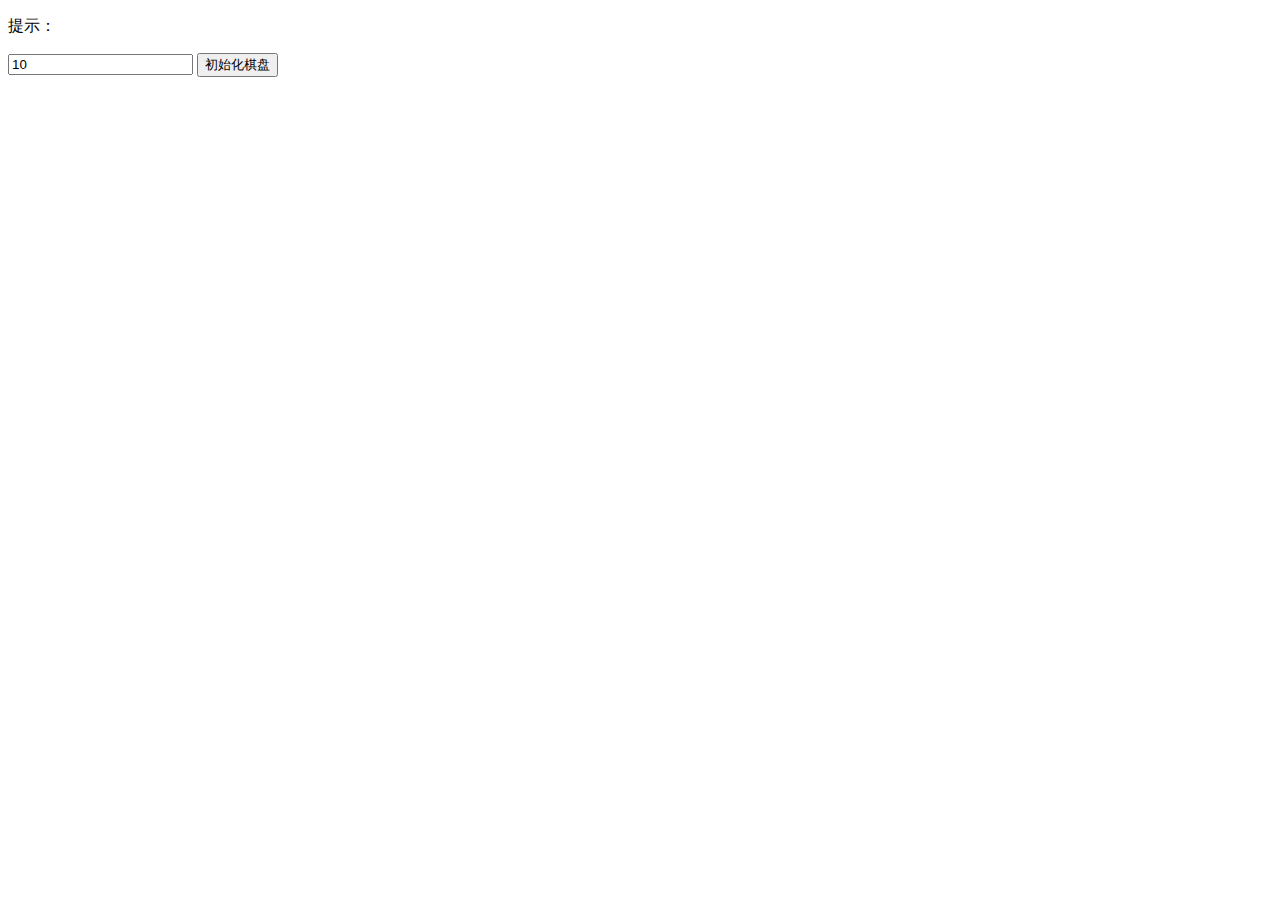
==== wzq.html @ 6e5a5e3d "实现横向竖向五子相连检测" ====
<!DOCTYPE html>
<html>
	<head>
		<meta charset="utf-8" />
		<title>五子棋</title>
		<link rel="stylesheet" href="wzq.css" />
	</head>

	<body>
		<p>提示：<span id="hint"></span></p>
		<p>
			<input
				type="number"
				id="board-size-input"
				placeholder="请输入棋盘尺寸"
				min="5"
			/>
			<button id="btn-create" type="button">初始化棋盘</button>
		</p>
		<table id="board">
			<tbody></tbody>
		</table>
		<script src="wzq.js"></script>
	</body>
</html>
---- wzq.css ----
.cell {
  width: 40px;
  height: 40px;
  border: 3px white solid;
  text-align: center;
  cursor: pointer;
  border-collapse:collapse;
  font-size: xx-large;
  line-height: 40px;
}

table {
  border: 5px solid black;
  border-spacing: 0;
  border-collapse:collapse;
  background-color: rgb(237, 200, 146);
}
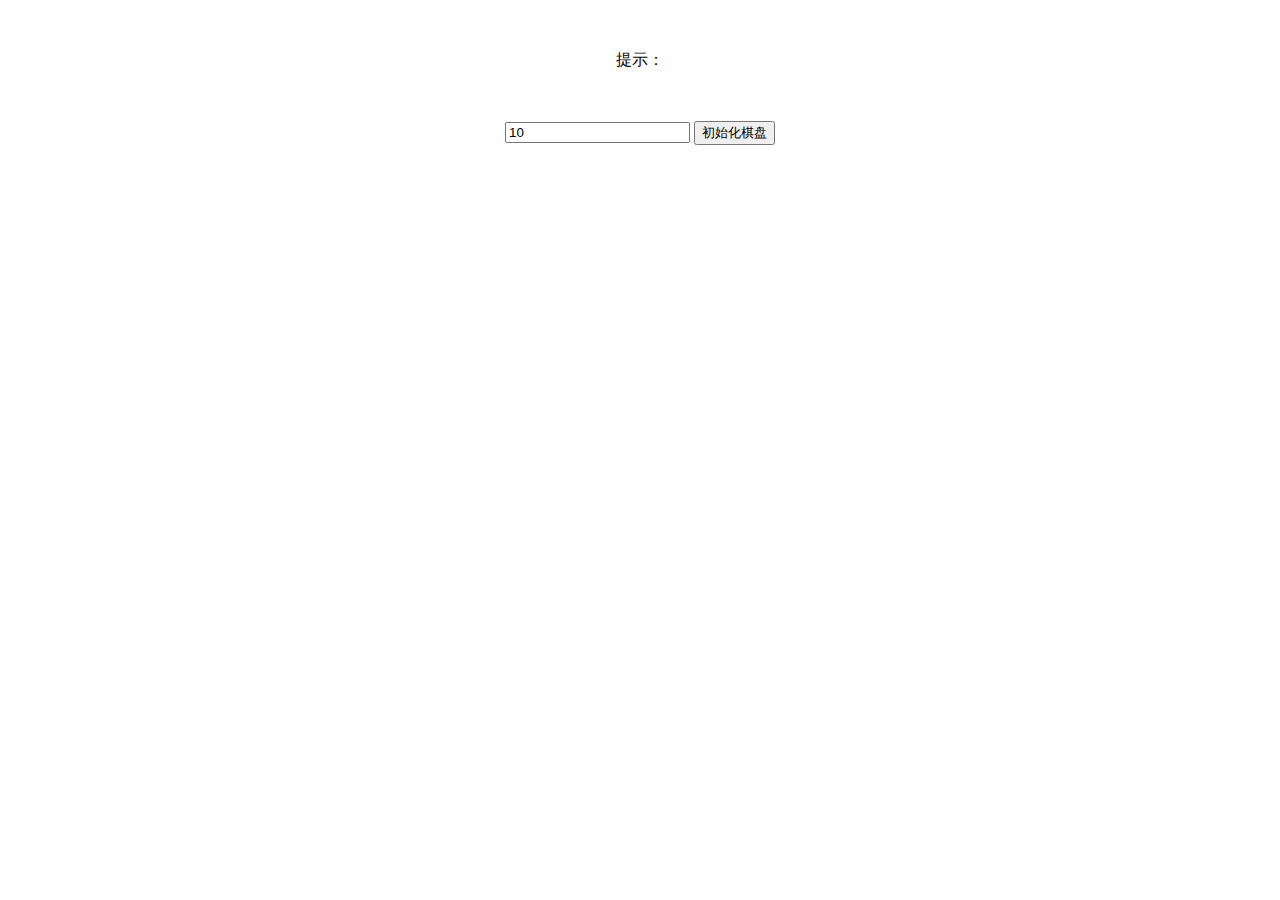
==== commit abad11cc: "first push" ====
--- a/wzq.html
+++ b/wzq.html
@@ -21,5 +21,6 @@
 			<tbody></tbody>
 		</table>
 		<script src="wzq.js"></script>
+		<!-- <script src="wzq-min.js"></script> -->
 	</body>
 </html>
--- a/wzq.css
+++ b/wzq.css
@@ -14,4 +14,12 @@
   border-spacing: 0;
   border-collapse:collapse;
   background-color: rgb(237, 200, 146);
+  margin-left: auto;
+  margin-right: auto;
+}
+
+body > *:not(script, table){
+  margin: 50px auto;
+  width: 50%;
+  text-align: center;
 }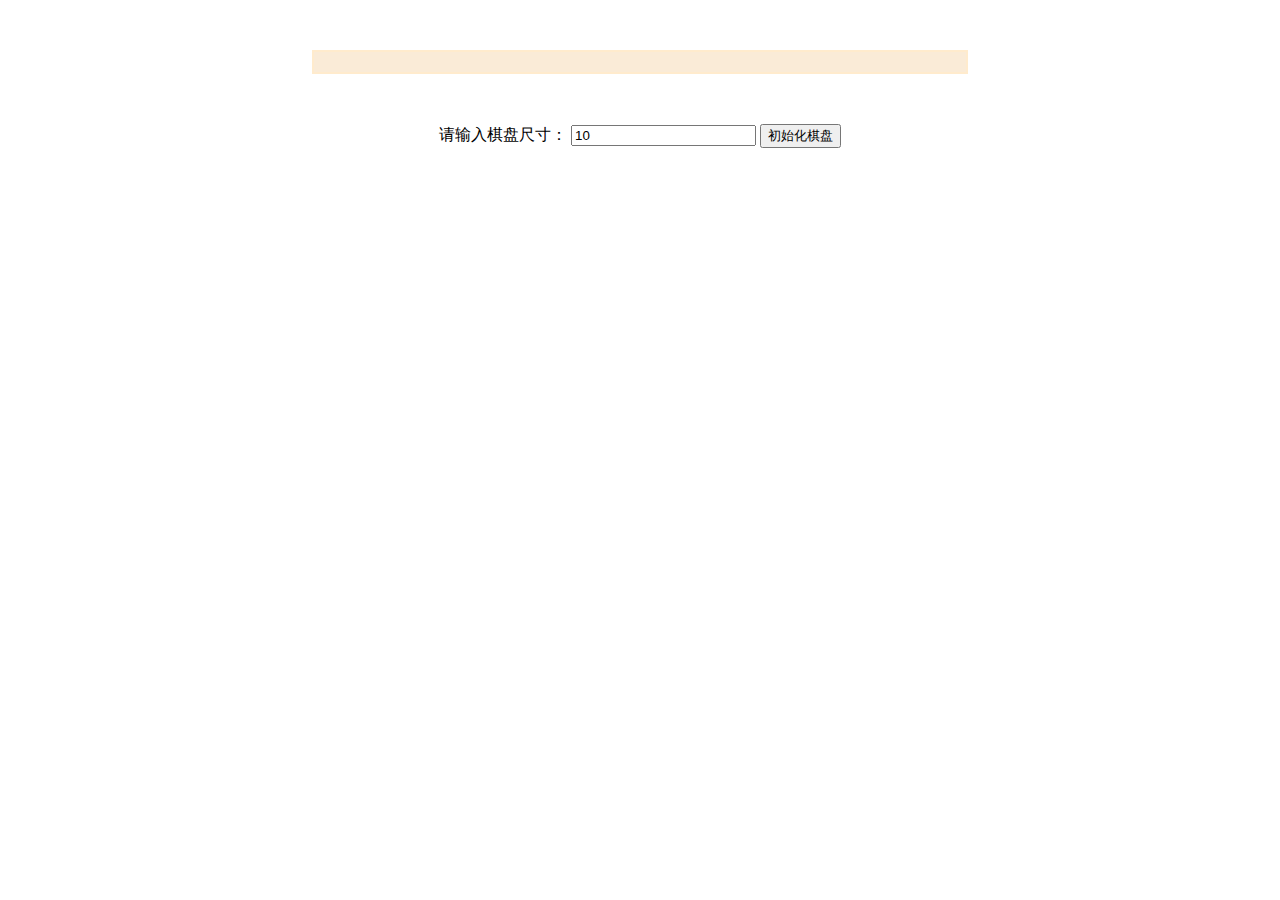
==== commit 032350ae: "添加消息提示框" ====
--- a/wzq.html
+++ b/wzq.html
@@ -7,20 +7,22 @@
 	</head>
 
 	<body>
-		<p>提示：<span id="hint"></span></p>
-		<p>
-			<input
-				type="number"
-				id="board-size-input"
-				placeholder="请输入棋盘尺寸"
-				min="5"
-			/>
-			<button id="btn-create" type="button">初始化棋盘</button>
-		</p>
-		<table id="board">
-			<tbody></tbody>
-		</table>
-		<script src="wzq.js"></script>
-		<!-- <script src="wzq-min.js"></script> -->
+		<div class="main">
+			<p id="hint"></p>
+			<p>
+				<label for="board-size-input">请输入棋盘尺寸：</label>
+				<input
+					type="number"
+					id="board-size-input"
+					placeholder="请输入棋盘尺寸"
+					min="5"
+				/>
+				<button id="btn-create" type="button">初始化棋盘</button>
+			</p>
+			<table id="board">
+				<tbody></tbody>
+			</table>
+		</div>
+		<script src="wzq-check-win.js"></script>
 	</body>
 </html>
--- a/wzq.css
+++ b/wzq.css
@@ -1,12 +1,13 @@
-.cell {
-  width: 40px;
-  height: 40px;
-  border: 3px white solid;
+.main > :not(table) {
+  margin: 50px auto;
+  width: 50%;
   text-align: center;
-  cursor: pointer;
-  border-collapse:collapse;
-  font-size: xx-large;
-  line-height: 40px;
+}
+
+#hint {
+  background-color: antiquewhite;
+  border: 2px solid blanchedalmond;
+  padding: 10px;
 }
 
 table {
@@ -18,8 +19,44 @@
   margin-right: auto;
 }
 
-body > *:not(script, table){
-  margin: 50px auto;
-  width: 50%;
+.cell {
+  width: 40px;
+  height: 40px;
+  border: 3px white solid;
   text-align: center;
-}+  cursor: pointer;
+  border-collapse:collapse;
+  font-size: xx-large;
+  line-height: 40px;
+  user-select: none;
+}
+
+.cell:hover {
+  background-color: rgb(243, 200, 136);
+}
+
+.cell:active {
+  background-color: rgb(238, 184, 102);
+}
+
+
+.message {
+  display: inline-block;
+  background-color: aliceblue;
+  border: 2px solid rgb(164, 191, 255);
+  border-radius: 5px;
+  padding: 10px;
+  color: rgb(132, 169, 255);
+  position: fixed;
+  top: 100px;
+  left: 50%;
+  transform: translate(-50%);
+  opacity: 1;
+  transition: 1.7s cubic-bezier(0, 1.14, 0.14, 0.94);
+}
+
+.show-message {
+  top: 10px;
+  opacity: 1;
+}
+
